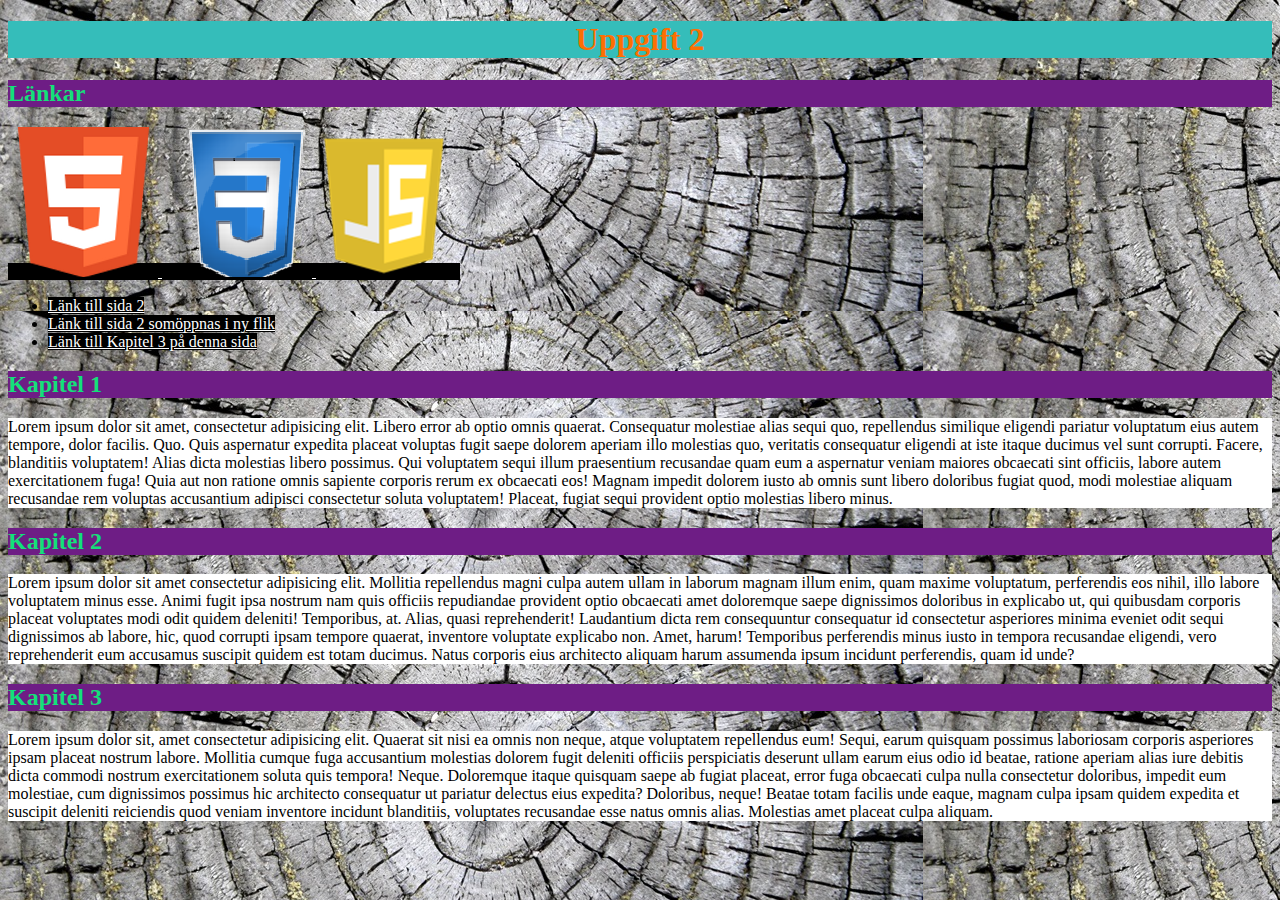
==== index.html @ 7dc01a4a "projekt 2 klart" ====
<!DOCTYPE html>
<html lang="sv">
<head>
    <meta charset="UTF-8">
    <meta name="viewport" content="width=device-width, initial-scale=1.0">
    <title>Document</title>
    <link rel="stylesheet" href="style.css">
</head>
<body>
    <h1>Uppgift 2</h1>

    <h2>Länkar</h2>
    <a href="https://www.w3schools.com/html/default.asp">
        <img src="./img/html-logo.png" alt="html logga">
    </a>

    <a href="https://www.w3schools.com/css/default.asp">
        <img src="./img/css-logo.png" alt="css logga">
    </a>

    <a href="https://www.w3schools.com/js/default.asp">
        <img src="./img/logo-javascript.png" alt="javascript logga">
    </a>
    
    <ul>
    <li><a href="./sida2.html">Länk till sida 2</a></li>
    <li><a href="./sida2.html" target="_blank">Länk till sida 2 somöppnas i ny flik</a></li>
    <li><a href="#kap3">Länk till Kapitel 3 på denna sida</a></li>
</ul>

<h2>Kapitel 1</h2>
<p>Lorem ipsum dolor sit amet, consectetur adipisicing elit. Libero error ab optio omnis quaerat. Consequatur molestiae alias sequi quo, repellendus similique eligendi pariatur voluptatum eius autem tempore, dolor facilis. Quo.
Quis aspernatur expedita placeat voluptas fugit saepe dolorem aperiam illo molestias quo, veritatis consequatur eligendi at iste itaque ducimus vel sunt corrupti. Facere, blanditiis voluptatem! Alias dicta molestias libero possimus.
Qui voluptatem sequi illum praesentium recusandae quam eum a aspernatur veniam maiores obcaecati sint officiis, labore autem exercitationem fuga! Quia aut non ratione omnis sapiente corporis rerum ex obcaecati eos!
Magnam impedit dolorem iusto ab omnis sunt libero doloribus fugiat quod, modi molestiae aliquam recusandae rem voluptas accusantium adipisci consectetur soluta voluptatem! Placeat, fugiat sequi provident optio molestias libero minus.</p>

<h2>Kapitel 2</h2>
<p>Lorem ipsum dolor sit amet consectetur adipisicing elit. Mollitia repellendus magni culpa autem ullam in laborum magnam illum enim, quam maxime voluptatum, perferendis eos nihil, illo labore voluptatem minus esse.
Animi fugit ipsa nostrum nam quis officiis repudiandae provident optio obcaecati amet doloremque saepe dignissimos doloribus in explicabo ut, qui quibusdam corporis placeat voluptates modi odit quidem deleniti! Temporibus, at.
Alias, quasi reprehenderit! Laudantium dicta rem consequuntur consequatur id consectetur asperiores minima eveniet odit sequi dignissimos ab labore, hic, quod corrupti ipsam tempore quaerat, inventore voluptate explicabo non. Amet, harum!
Temporibus perferendis minus iusto in tempora recusandae eligendi, vero reprehenderit eum accusamus suscipit quidem est totam ducimus. Natus corporis eius architecto aliquam harum assumenda ipsum incidunt perferendis, quam id unde?</p>

<h2 id="kap3">Kapitel 3</h2>
<p>Lorem ipsum dolor sit, amet consectetur adipisicing elit. Quaerat sit nisi ea omnis non neque, atque voluptatem repellendus eum! Sequi, earum quisquam possimus laboriosam corporis asperiores ipsam placeat nostrum labore.
Mollitia cumque fuga accusantium molestias dolorem fugit deleniti officiis perspiciatis deserunt ullam earum eius odio id beatae, ratione aperiam alias iure debitis dicta commodi nostrum exercitationem soluta quis tempora! Neque.
Doloremque itaque quisquam saepe ab fugiat placeat, error fuga obcaecati culpa nulla consectetur doloribus, impedit eum molestiae, cum dignissimos possimus hic architecto consequatur ut pariatur delectus eius expedita? Doloribus, neque!
Beatae totam facilis unde eaque, magnam culpa ipsam quidem expedita et suscipit deleniti reiciendis quod veniam inventore incidunt blanditiis, voluptates recusandae esse natus omnis alias. Molestias amet placeat culpa aliquam.</p>


</body>
</html>
---- style.css ----
body{
    background-image: url(./img/ek.jpg);
}

h1{
    color: #fc6f03;
    background-color: #35bdba;
    text-align: center;
}

h2 {
    color: #14e07a;
    background-color: #6e1d85;
}

a{
    color: white;
    background-color: black;
}

p{
    background-color: white;
}
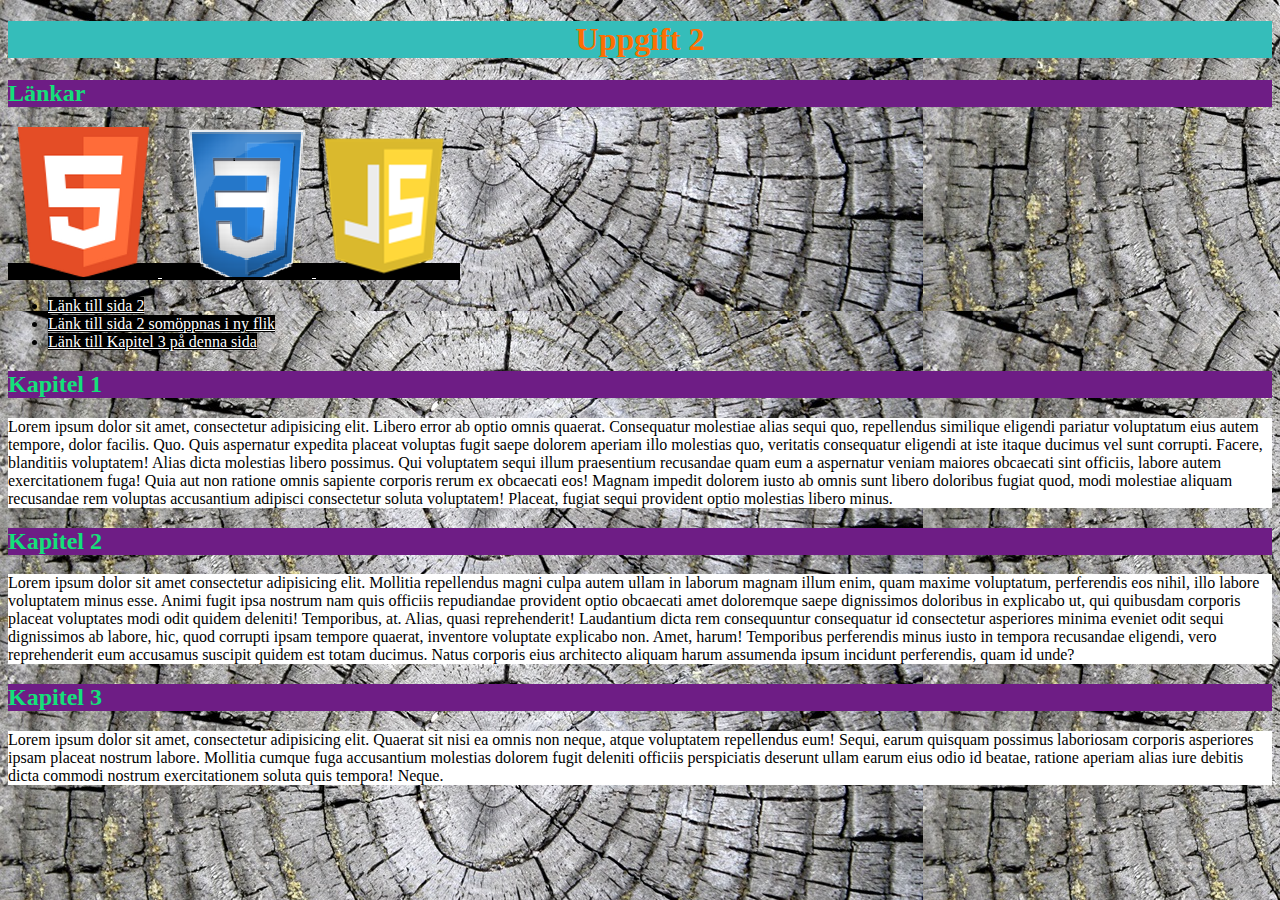
==== commit 4e93ec79: "test" ====
--- a/index.html
+++ b/index.html
@@ -41,11 +41,7 @@
 Temporibus perferendis minus iusto in tempora recusandae eligendi, vero reprehenderit eum accusamus suscipit quidem est totam ducimus. Natus corporis eius architecto aliquam harum assumenda ipsum incidunt perferendis, quam id unde?</p>
 
 <h2 id="kap3">Kapitel 3</h2>
-<p>Lorem ipsum dolor sit, amet consectetur adipisicing elit. Quaerat sit nisi ea omnis non neque, atque voluptatem repellendus eum! Sequi, earum quisquam possimus laboriosam corporis asperiores ipsam placeat nostrum labore.
-Mollitia cumque fuga accusantium molestias dolorem fugit deleniti officiis perspiciatis deserunt ullam earum eius odio id beatae, ratione aperiam alias iure debitis dicta commodi nostrum exercitationem soluta quis tempora! Neque.
-Doloremque itaque quisquam saepe ab fugiat placeat, error fuga obcaecati culpa nulla consectetur doloribus, impedit eum molestiae, cum dignissimos possimus hic architecto consequatur ut pariatur delectus eius expedita? Doloribus, neque!
-Beatae totam facilis unde eaque, magnam culpa ipsam quidem expedita et suscipit deleniti reiciendis quod veniam inventore incidunt blanditiis, voluptates recusandae esse natus omnis alias. Molestias amet placeat culpa aliquam.</p>
-
+<p>Lorem ipsum dolor sit amet, consectetur adipisicing elit. Quaerat sit nisi ea omnis non neque, atque voluptatem repellendus eum! Sequi, earum quisquam possimus laboriosam corporis asperiores ipsam placeat nostrum labore. Mollitia cumque fuga accusantium molestias dolorem fugit deleniti officiis perspiciatis deserunt ullam earum eius odio id beatae, ratione aperiam alias iure debitis dicta commodi nostrum exercitationem soluta quis tempora! Neque.</p>
 
 </body>
 </html>